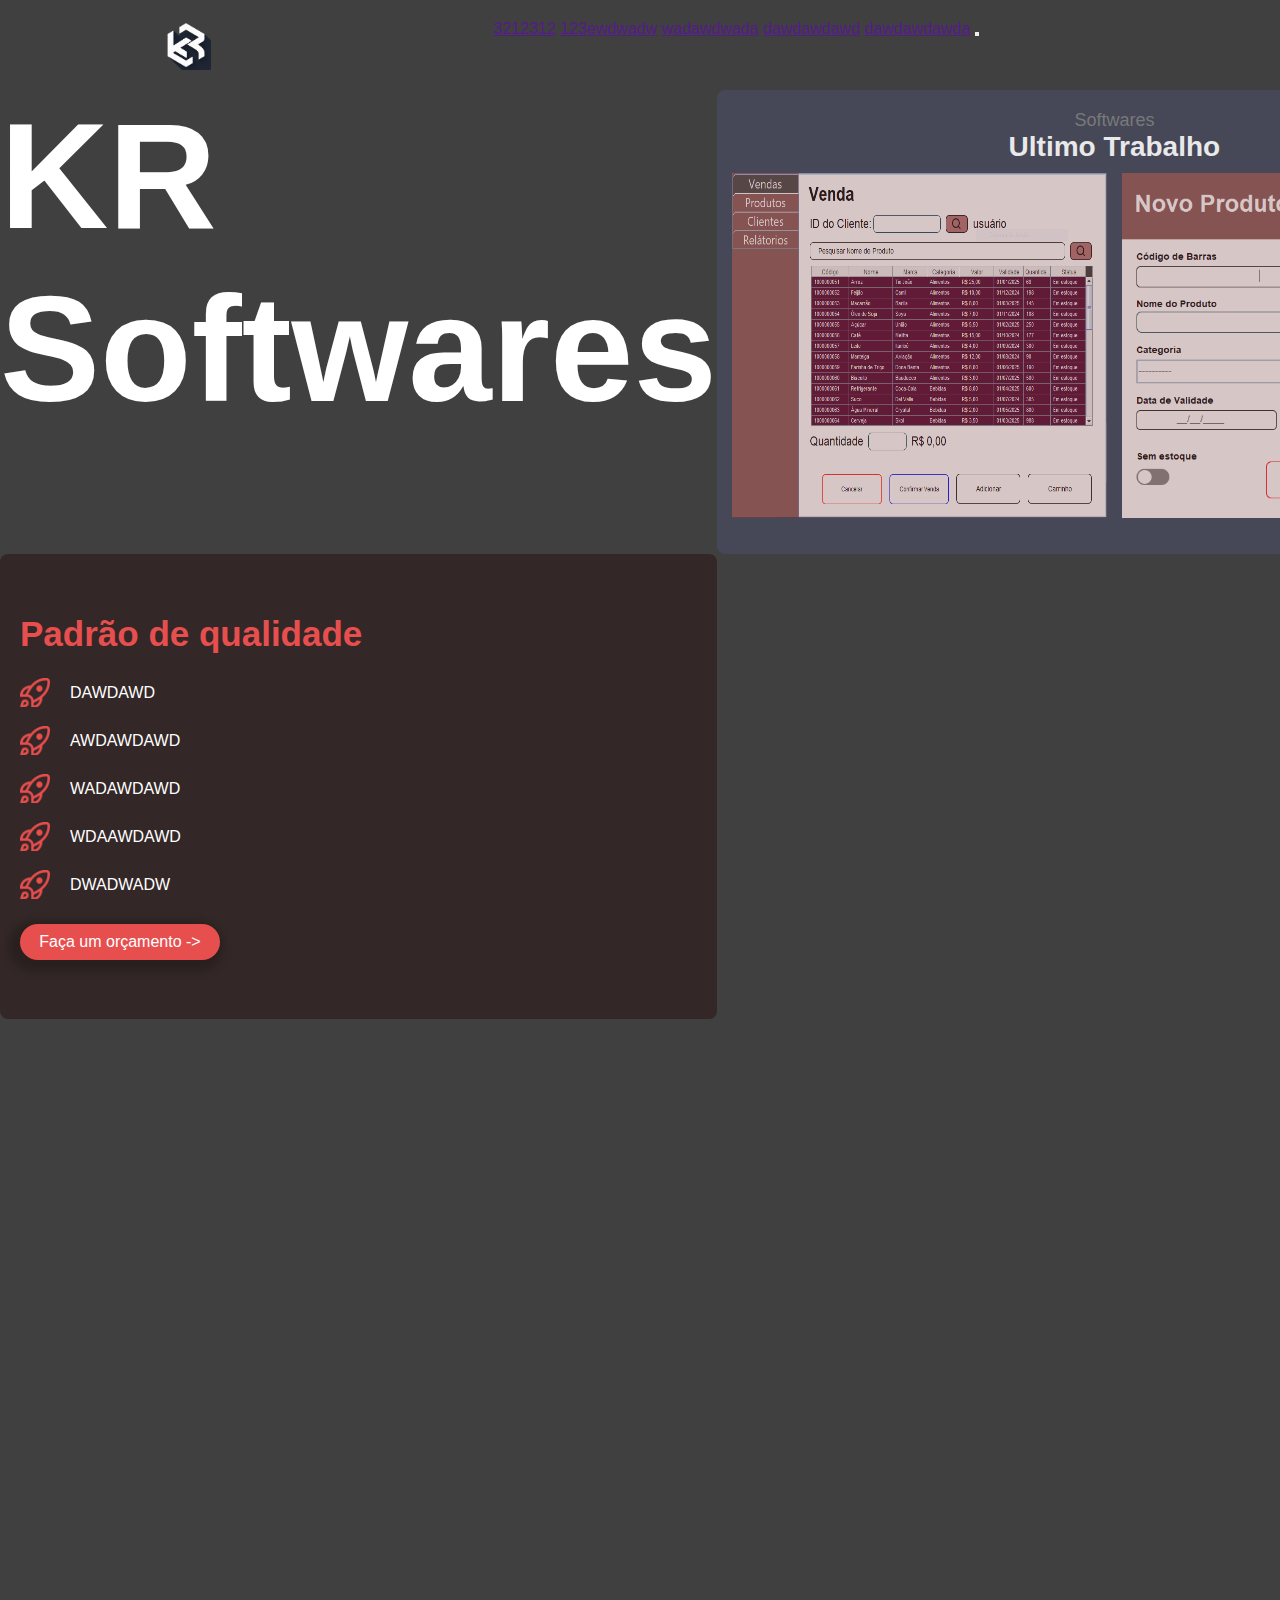
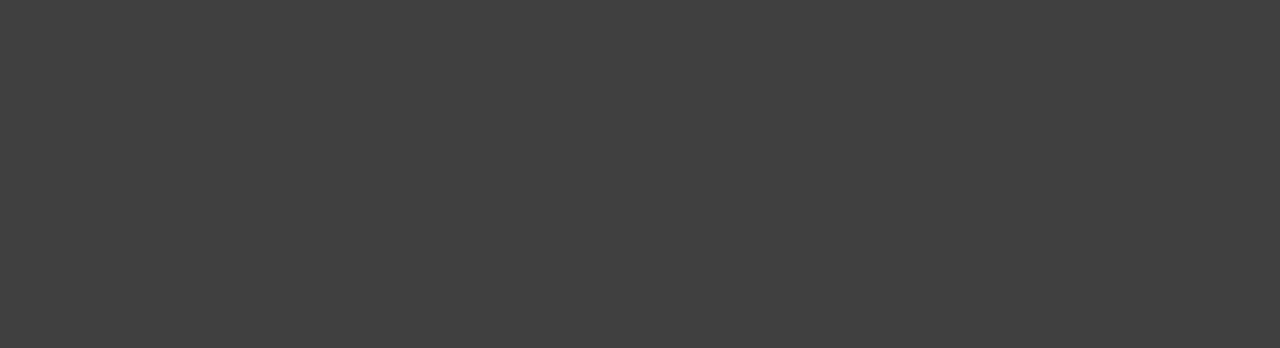
==== home/home.html @ 40ddd4cb "Add css and grid styles" ====
<!DOCTYPE html>
<html lang="pt-br">
  <head>
    <meta charset="UTF-8" />
    <meta name="viewport" content="width=device-width, initial-scale=1.0" />
    <link rel="stylesheet" href="./styleHome.css" />
    <title>KR Softwares</title>
  </head>
  <body>
    <header>
      <img class="logo" src="./imgs/Logo.png" alt="Logo da empresa KR" />
      <div class="nav">
        <a href=""><span>3212312</span></a>
        <a href=""><span>123ewdwadw</span></a>
        <a href=""><span>wadawdwada</span></a>
        <a href=""><span>dawdawdawd</span></a>
        <a href=""><span>dawdawdawda</span></a>
        <button></button>
      </div>
    </header>

    <main>
      <div class="grid">
        <div>
          <h1>KR‍<br />Softwares‍</h1>
        </div>
        <div id="softwares">
          <div id="tituloTrabalho">
            <p>Softwares</p>
            <h2>Ultimo Trabalho</h2>
          </div>
          <div id="trabalhos">
            <img
              src="./imgs/Venda.png"
              alt="Imagem de uma interface de Vendas"
            />
            <img
              src="./imgs/Produto.PNG"
              alt="Imagem de uma interface de cadastro de Produtos"
            />
          </div>
          <button class="btnPadrao">Nosso Portfolio -></button>
        </div>
        <div id="padraoQualidade">
          <h2>Padrão de qualidade</h2>
          <ul>
            <li class="item">DAWDAWD</li>
            <li class="item">AWDAWDAWD</li>
            <li class="item">WADAWDAWD</li>
            <li class="item">WDAAWDAWD</li>
            <li class="item">DWADWADW</li>
          </ul>
          <button class="btnPadrao">Faça um orçamento -></button>
        </div>
        <div>
          <img src="" alt="" />
        </div>
        <div>
          <img src="" alt="" />
        </div>
      </div>
    </main>
  </body>
</html>
---- home/styleHome.css ----
*{
    margin: 0px;
    padding: 0px;
    box-sizing: border-box;

    font-family: Arial, Helvetica, sans-serif;
}

body{
    background-color: rgba(0, 0, 0, 0.75);
}

header {
    width: 1140px;
    display: flex;
    justify-content: space-around;
    padding: 20px;
}

.logo {
    width: auto;
    height: auto;
    max-width: 50px;
    max-height: 50px;
}

.grid {
    display: grid;
    grid-template-columns: 1.5fr 1fr 1fr;
    grid-template-rows: 1fr 1fr 1fr 1fr;
}


.grid h1 {
    font-size: 150px;
    color: #ffff;
}


.grid > :nth-child(2) {
    grid-column: 2/3;
    grid-row: 1/2;
  
    background-color: rgba(83, 85, 134, 0.33);
    padding: 0px 15px;
    border-radius: 8px;
}

.grid > :nth-child(3) {
    grid-column: 1/1;
}

#tituloTrabalho{
    text-align: center;
}

#tituloTrabalho p{
    margin-top: 20px;
    font-size: 18px;
    color: #797979;
}

#tituloTrabalho h2{
    margin-bottom: 10px;
    font-size: 28px;
    color: #e9e9e9;
}

#trabalhos{
    display: flex;
    grid-column: 3/3;
}

#trabalhos img {
    width: auto;
    height: auto;
    max-width: 375px;
    max-height: 405px;
}

#trabalhos img:nth-child(2){
    margin-left: 15px;
}

.btnPadrao{
    background-color: #e74f4f;
    font-size: 16px;
    color: #ffff;

    padding: 9px 15px;
    border-radius: 20px;
    border: 0px;
    box-shadow: -4px 4px 10px 7px rgba(0, 0, 0, 0.2);

    position: relative;
}

#softwares button {
    top: -22px;
    left: 600px;
}

#padraoQualidade {
    display: flex;
    flex-direction: column;
    justify-content: center;
    padding-left: 20px;

    background-color: #332727;
    border-radius: 8px;
}

#padraoQualidade h2{
    margin-bottom: 30px;
    font-size: 35px;
    font-weight: bold;
    color: #e74f4f;
}

#padraoQualidade ul{
    list-style: none;
}

.item{
    position: relative;
    margin-bottom: 30px;
    color: #ffff;
}

.item::before{
    content: '';
    position: relative;
    left: 0;
    top: 0;
    padding: 6px 15px;
    background-image: url(./imgs/rocket-lunch.png);
    background-repeat: no-repeat;
    background-size: cover;
    margin-right: 20px;
}

#padraoQualidade button{
    max-width: 200px;
}
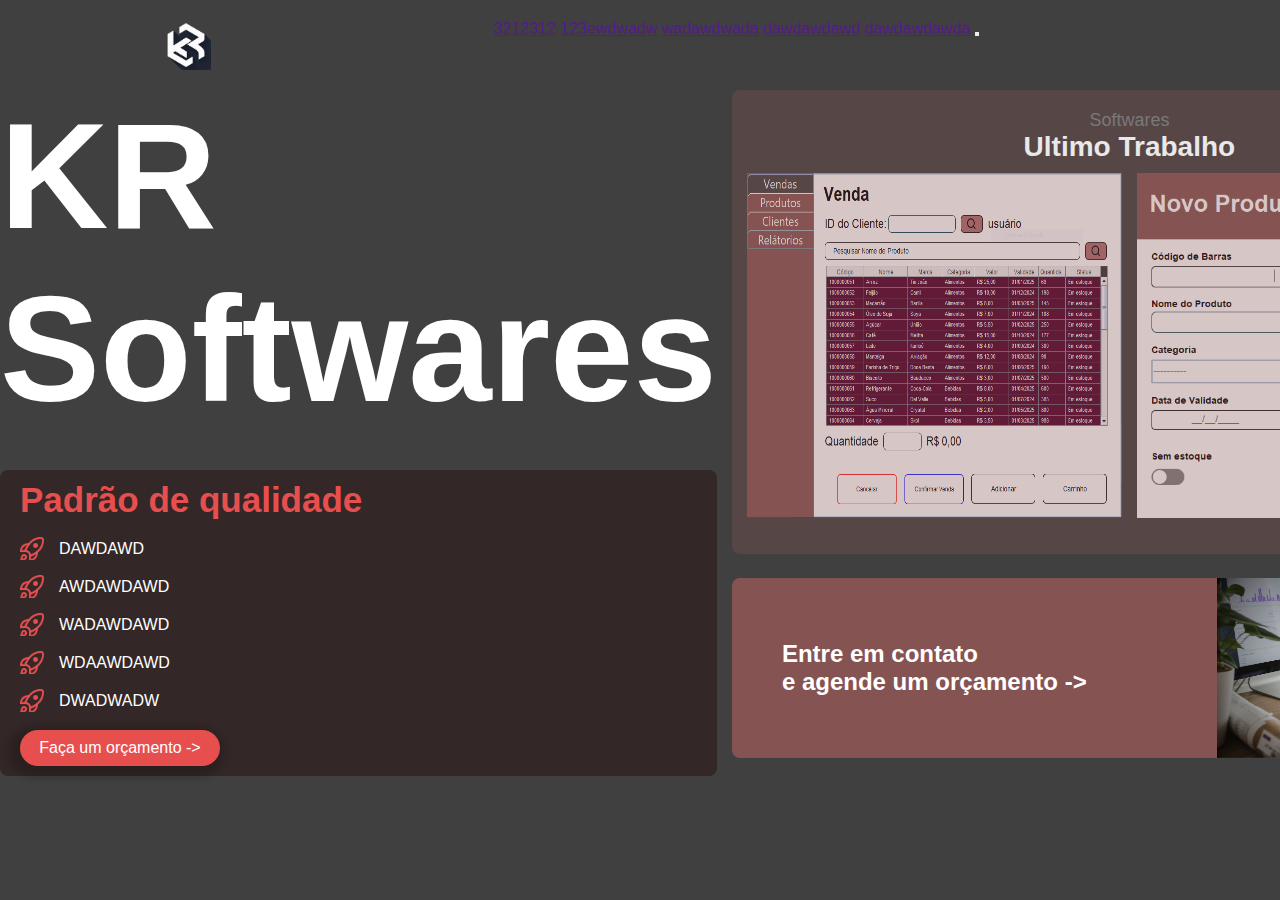
==== commit 33a2ae29: "Bug-fixed Grid and Update layoult home" ====
--- a/home/home.html
+++ b/home/home.html
@@ -22,7 +22,7 @@
     <main>
       <div class="grid">
         <div>
-          <h1>KR‍<br />Softwares‍</h1>
+          <h1 id="titulo">KR‍<br />Softwares‍</h1>
         </div>
         <div id="softwares">
           <div id="tituloTrabalho">
@@ -52,11 +52,10 @@
           </ul>
           <button class="btnPadrao">Faça um orçamento -></button>
         </div>
-        <div>
-          <img src="" alt="" />
+        <div id = "processos">
+          <h2>Entre em contato<br>e agende um orçamento -></h2>
+          <img class="img-processos" src="./imgs/Processos2.jpg" alt="" />
         </div>
-        <div>
-          <img src="" alt="" />
         </div>
       </div>
     </main>
--- a/home/styleHome.css
+++ b/home/styleHome.css
@@ -26,28 +26,27 @@
 
 .grid {
     display: grid;
-    grid-template-columns: 1.5fr 1fr 1fr;
-    grid-template-rows: 1fr 1fr 1fr 1fr;
+    grid-template-columns: repeat(5, 1fr);
+    grid-template-rows: repeat(13, 20px);
+    column-gap: 15px;
+    row-gap: 6px;
 }
-
 
 .grid h1 {
     font-size: 150px;
     color: #ffff;
 }
 
-
 .grid > :nth-child(2) {
     grid-column: 2/3;
-    grid-row: 1/2;
-  
-    background-color: rgba(83, 85, 134, 0.33);
+    grid-row: 1/20;
+    background-color: rgba(134, 83, 83, 0.33);
     padding: 0px 15px;
     border-radius: 8px;
 }
 
 .grid > :nth-child(3) {
-    grid-column: 1/1;
+    grid-row: 15/30;
 }
 
 #tituloTrabalho{
@@ -104,14 +103,14 @@
     display: flex;
     flex-direction: column;
     justify-content: center;
-    padding-left: 20px;
+    padding: 10px 0px 10px 20px;
 
     background-color: #332727;
     border-radius: 8px;
 }
 
 #padraoQualidade h2{
-    margin-bottom: 30px;
+    margin-bottom: 20px;
     font-size: 35px;
     font-weight: bold;
     color: #e74f4f;
@@ -123,7 +122,7 @@
 
 .item{
     position: relative;
-    margin-bottom: 30px;
+    margin-bottom: 20px;
     color: #ffff;
 }
 
@@ -132,11 +131,11 @@
     position: relative;
     left: 0;
     top: 0;
-    padding: 6px 15px;
+    padding: 3px 12px;
     background-image: url(./imgs/rocket-lunch.png);
     background-repeat: no-repeat;
     background-size: cover;
-    margin-right: 20px;
+    margin-right: 15px;
 }
 
 #padraoQualidade button{
@@ -144,3 +143,25 @@
 }
 
 
+#processos {
+    display: flex;
+    align-items: center;
+    justify-content: space-between;
+
+    grid-column: 2/2;
+    grid-row: 21/29;
+
+    margin-right: 10px;
+    background-color: #865353;
+    color: white;
+    border-radius: 8px;
+    padding-left: 50px;
+}
+
+.img-processos{
+    width: 300px;
+    height: 180px;
+    border-radius: 0px 8px 8px 0px;
+}
+
+
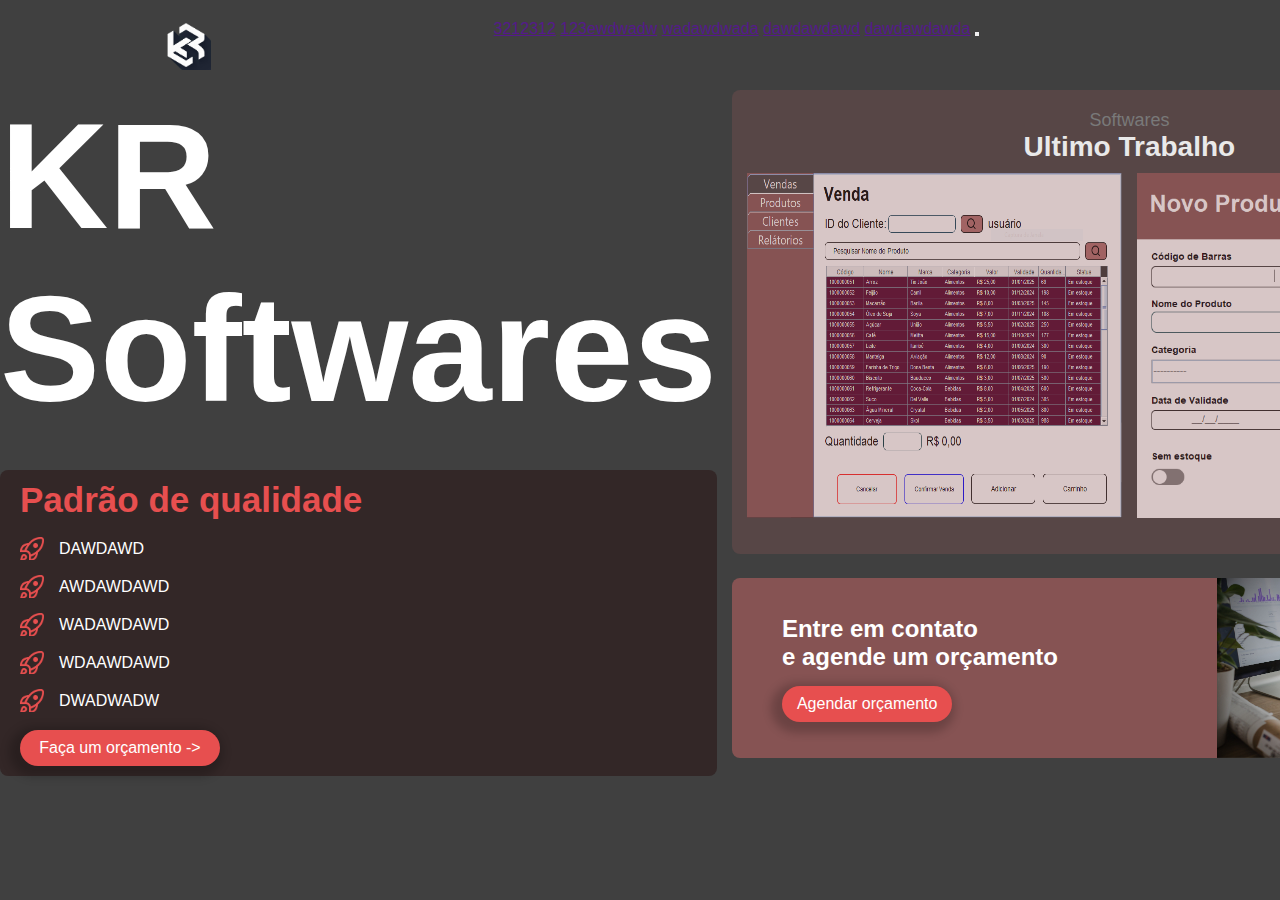
==== commit 51b11aff: "Add button agendar orçamento" ====
--- a/home/home.html
+++ b/home/home.html
@@ -53,7 +53,10 @@
           <button class="btnPadrao">Faça um orçamento -></button>
         </div>
         <div id = "processos">
-          <h2>Entre em contato<br>e agende um orçamento -></h2>
+          <div>
+            <h2>Entre em contato<br>e agende um orçamento</h2>
+            <button class="btnPadrao">Agendar orçamento</button>
+          </div>
           <img class="img-processos" src="./imgs/Processos2.jpg" alt="" />
         </div>
         </div>
--- a/home/styleHome.css
+++ b/home/styleHome.css
@@ -164,4 +164,8 @@
     border-radius: 0px 8px 8px 0px;
 }
 
+#processos button{
+    margin-top: 15px;
+}
 
+
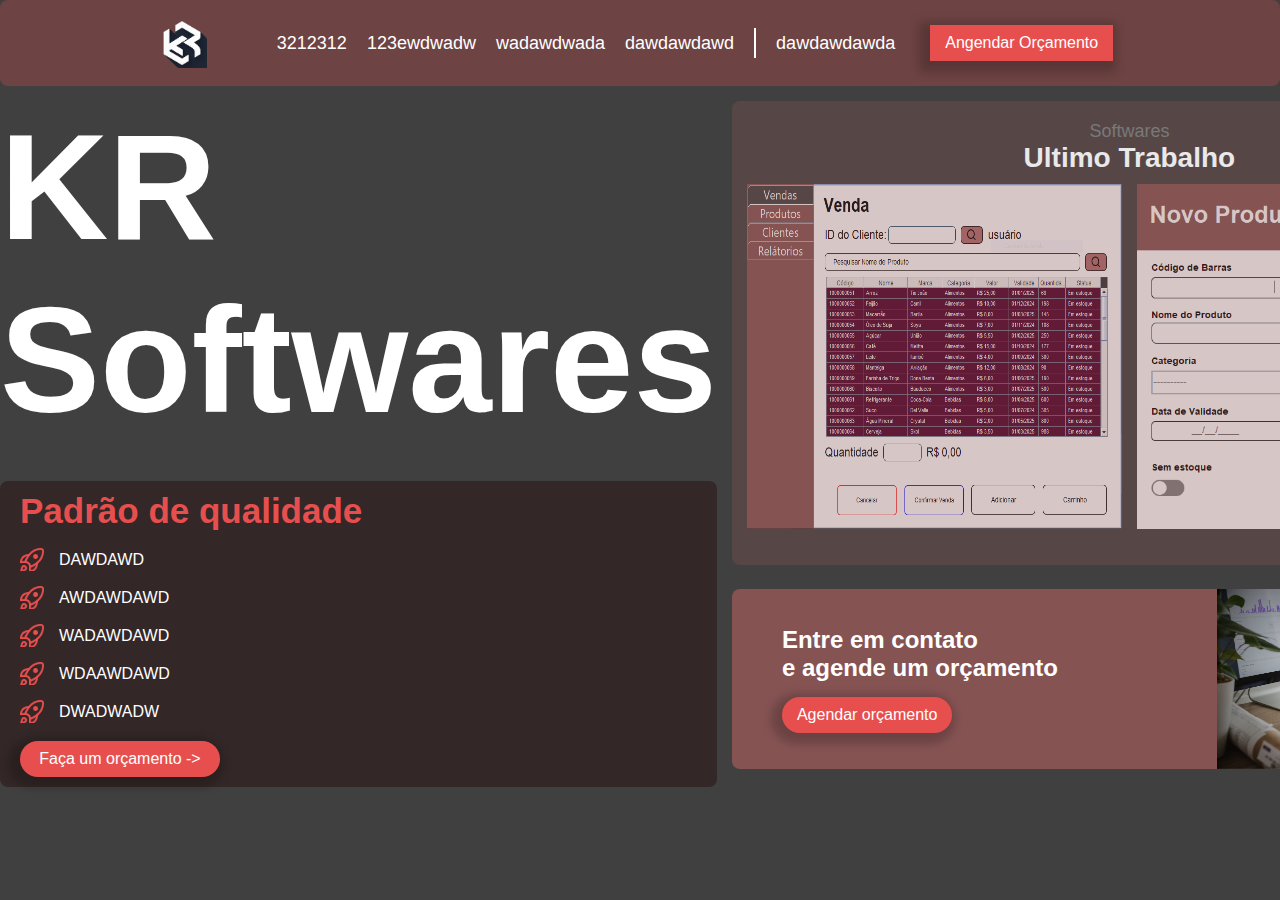
==== commit c79f2647: "Create nav-bar" ====
--- a/home/home.html
+++ b/home/home.html
@@ -8,14 +8,17 @@
   </head>
   <body>
     <header>
-      <img class="logo" src="./imgs/Logo.png" alt="Logo da empresa KR" />
       <div class="nav">
-        <a href=""><span>3212312</span></a>
-        <a href=""><span>123ewdwadw</span></a>
-        <a href=""><span>wadawdwada</span></a>
-        <a href=""><span>dawdawdawd</span></a>
-        <a href=""><span>dawdawdawda</span></a>
-        <button></button>
+        <img class="logo" src="./imgs/Logo.png" alt="Logo da empresa KR" />
+        <div class="links">
+          <a href=""><span>3212312</span></a>
+          <a href=""><span>123ewdwadw</span></a>
+          <a href=""><span>wadawdwada</span></a>
+          <a href=""><span>dawdawdawd</span></a>
+          <div class="nav-linha"></div>
+          <a href=""><span>dawdawdawda</span></a>
+          <button class="btnPadrao">Angendar Orçamento</button>
+        </div>
       </div>
     </header>
 
@@ -52,13 +55,12 @@
           </ul>
           <button class="btnPadrao">Faça um orçamento -></button>
         </div>
-        <div id = "processos">
+        <div id="processos">
           <div>
-            <h2>Entre em contato<br>e agende um orçamento</h2>
+            <h2>Entre em contato<br />e agende um orçamento</h2>
             <button class="btnPadrao">Agendar orçamento</button>
           </div>
           <img class="img-processos" src="./imgs/Processos2.jpg" alt="" />
-        </div>
         </div>
       </div>
     </main>
--- a/home/styleHome.css
+++ b/home/styleHome.css
@@ -11,10 +11,24 @@
 }
 
 header {
-    width: 1140px;
-    display: flex;
-    justify-content: space-around;
-    padding: 20px;
+    width: 100%;
+    display: flex;
+    justify-content: center;
+    
+}
+
+.nav {
+    background-color: rgba(126, 68, 68, 0.75);
+
+    width: 100%;
+    
+    display: flex;
+    align-items: center;
+    justify-content: center;
+
+    padding: 15px 100px;
+    margin-bottom: 15px;
+    border-radius: 8px;
 }
 
 .logo {
@@ -22,6 +36,31 @@
     height: auto;
     max-width: 50px;
     max-height: 50px;
+    margin-right: 60px;
+}
+
+.links{
+    display: flex;
+    align-items: center;
+    gap: 20px;
+    padding: 10px;
+}
+
+.links a{
+    font-size: 18px;
+    text-decoration: none;
+    color: rgb(255, 255, 255);
+}
+
+.nav-linha{
+    width: 2px;
+    height: 30px;
+    background-color: white;
+}
+
+.links button {
+    margin-left: 15px;
+    border-radius: 0;
 }
 
 .grid {
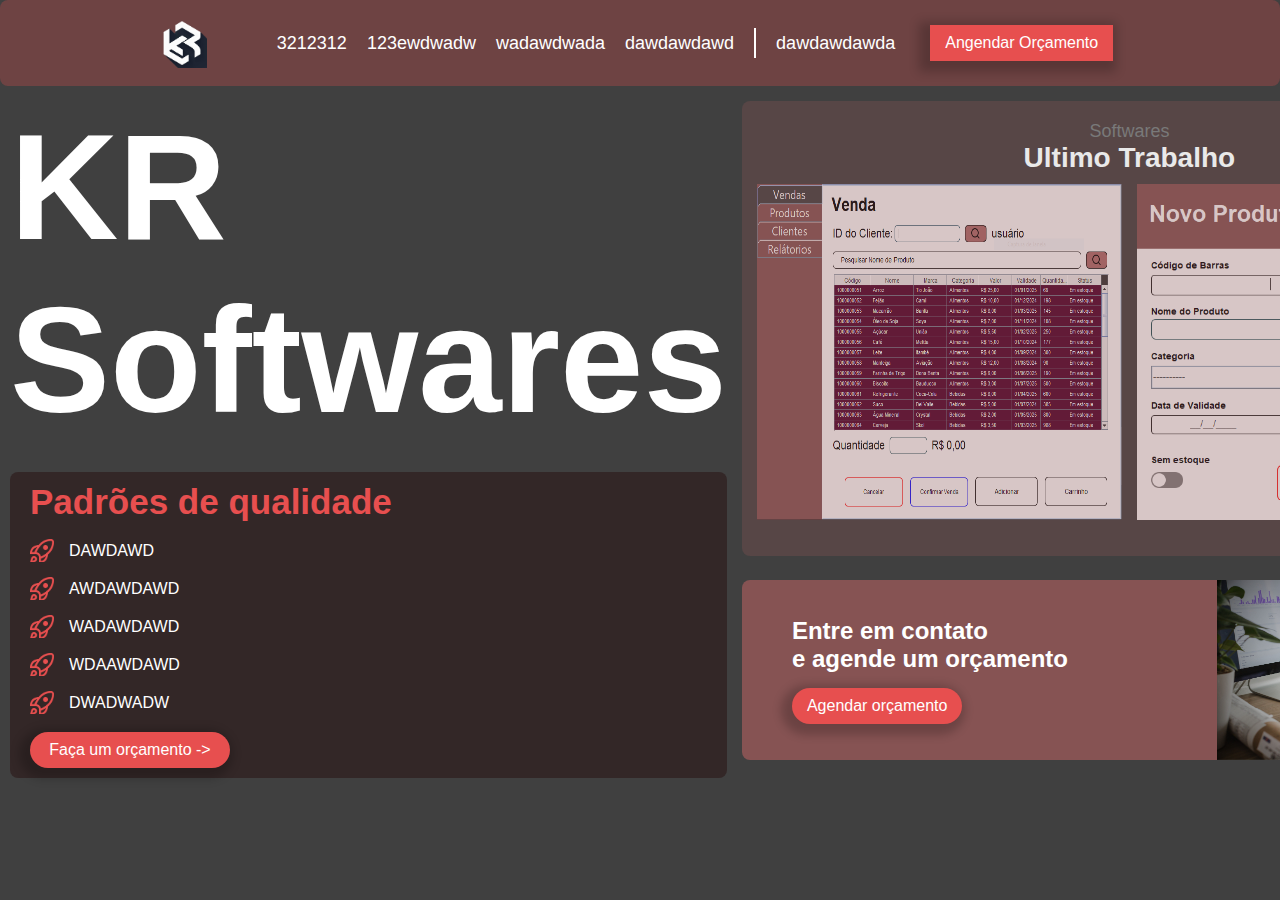
==== commit 5279b1d1: "Update margins" ====
--- a/home/home.html
+++ b/home/home.html
@@ -45,7 +45,7 @@
           <button class="btnPadrao">Nosso Portfolio -></button>
         </div>
         <div id="padraoQualidade">
-          <h2>Padrão de qualidade</h2>
+          <h2>Padrões de qualidade</h2>
           <ul>
             <li class="item">DAWDAWD</li>
             <li class="item">AWDAWDAWD</li>
--- a/home/styleHome.css
+++ b/home/styleHome.css
@@ -15,6 +15,10 @@
     display: flex;
     justify-content: center;
     
+}
+
+main{
+    padding: 0px 10px;
 }
 
 .nav {
@@ -65,7 +69,7 @@
 
 .grid {
     display: grid;
-    grid-template-columns: repeat(5, 1fr);
+    grid-template-columns: repeat(3, 1fr);
     grid-template-rows: repeat(13, 20px);
     column-gap: 15px;
     row-gap: 6px;
@@ -77,10 +81,13 @@
 }
 
 .grid > :nth-child(2) {
+    background-color: rgba(134, 83, 83, 0.33);
+
     grid-column: 2/3;
     grid-row: 1/20;
-    background-color: rgba(134, 83, 83, 0.33);
+    
     padding: 0px 15px;
+    margin-right: 20px;
     border-radius: 8px;
 }
 
@@ -112,7 +119,7 @@
 #trabalhos img {
     width: auto;
     height: auto;
-    max-width: 375px;
+    max-width: 365px;
     max-height: 405px;
 }
 
@@ -190,7 +197,7 @@
     grid-column: 2/2;
     grid-row: 21/29;
 
-    margin-right: 10px;
+    margin-right: 20px;
     background-color: #865353;
     color: white;
     border-radius: 8px;
